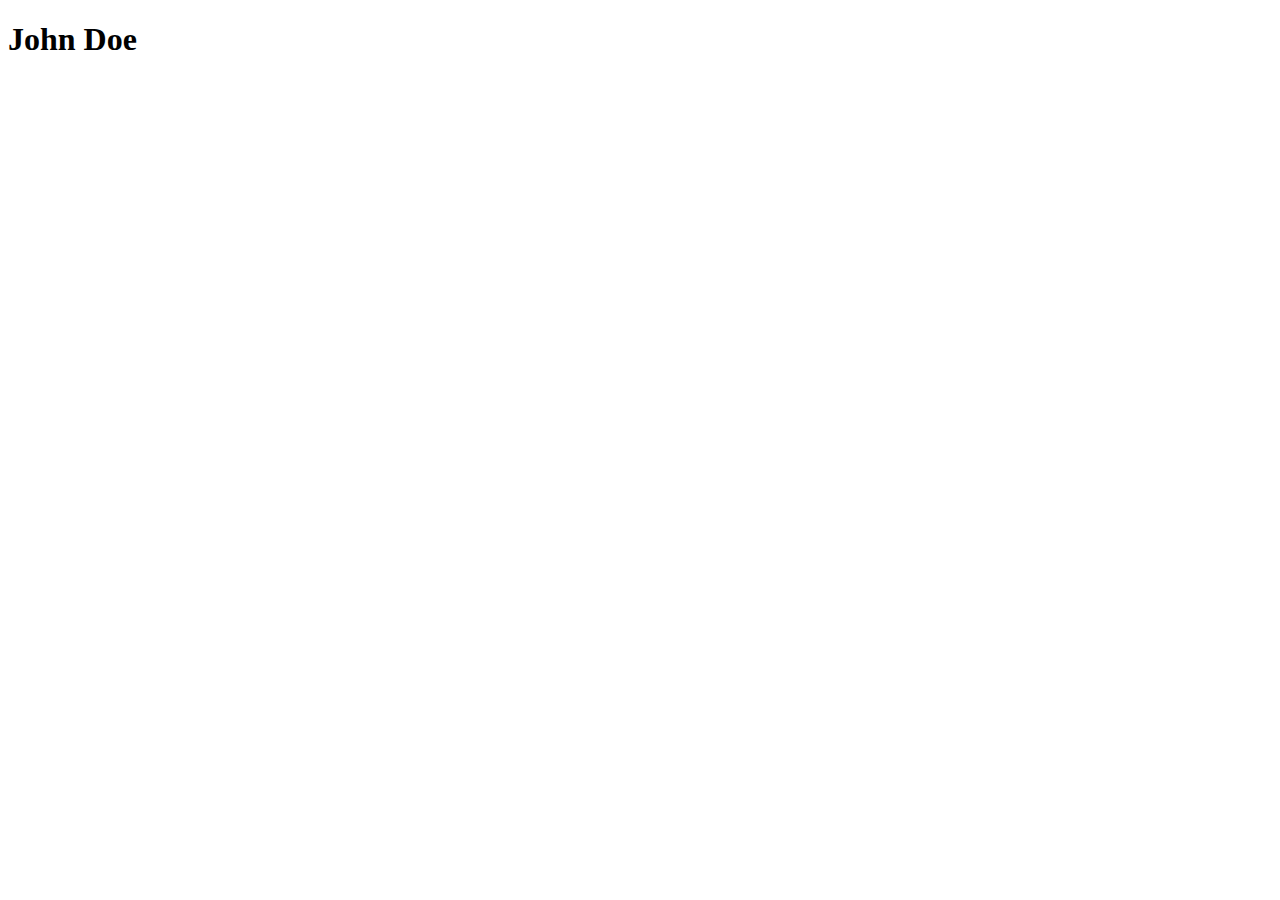
==== 4. Online Resume/index.html @ d27f2bf6 "add jpeg" ====
<!DOCTYPE html>
<html lang="en">
<head>
    <meta charset="UTF-8">
    <meta name="viewport" content="width=device-width, initial-scale=1.0">
    <title>My HTML Resume</title>
</head>
<body>
    <h1>John Doe</h1>
    <img src="" />
</body>
</html>
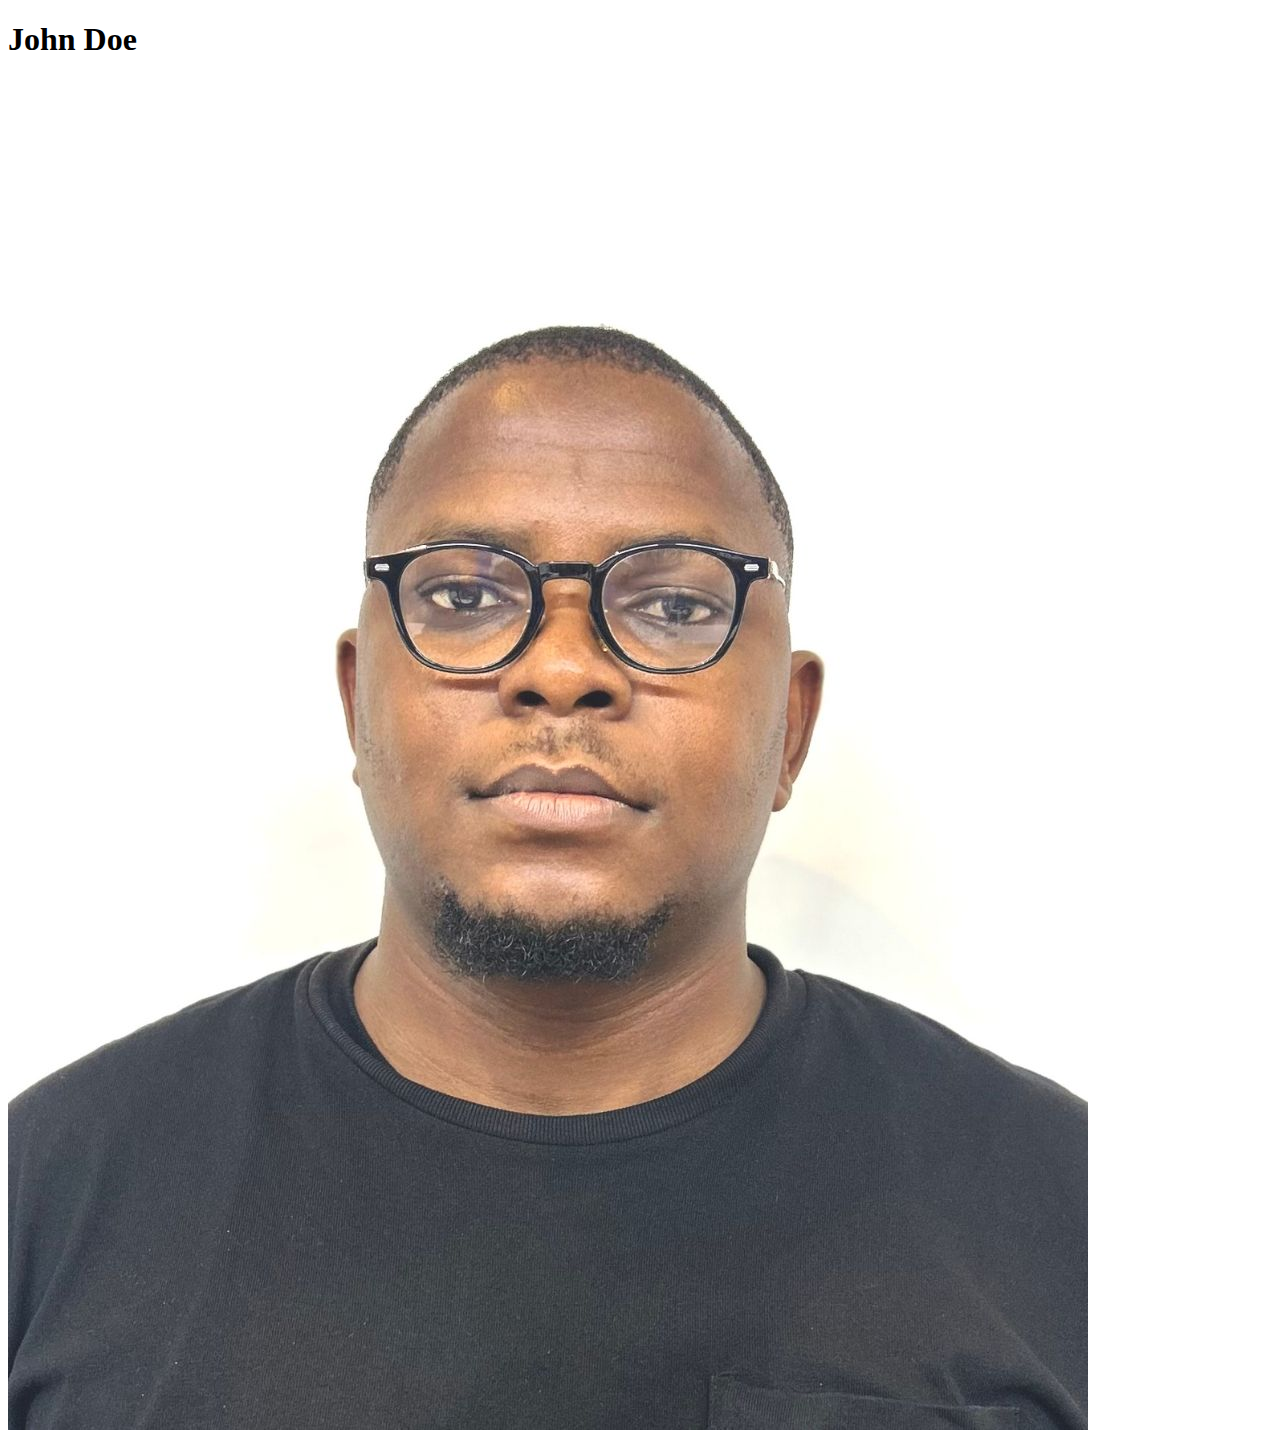
==== commit 64cbac48: "add image" ====
--- a/4. Online Resume/index.html
+++ b/4. Online Resume/index.html
@@ -7,6 +7,6 @@
 </head>
 <body>
     <h1>John Doe</h1>
-    <img src="" />
+    <img src="Images/Passport.jpg" jpg="max-width: 200"/>
 </body>
 </html>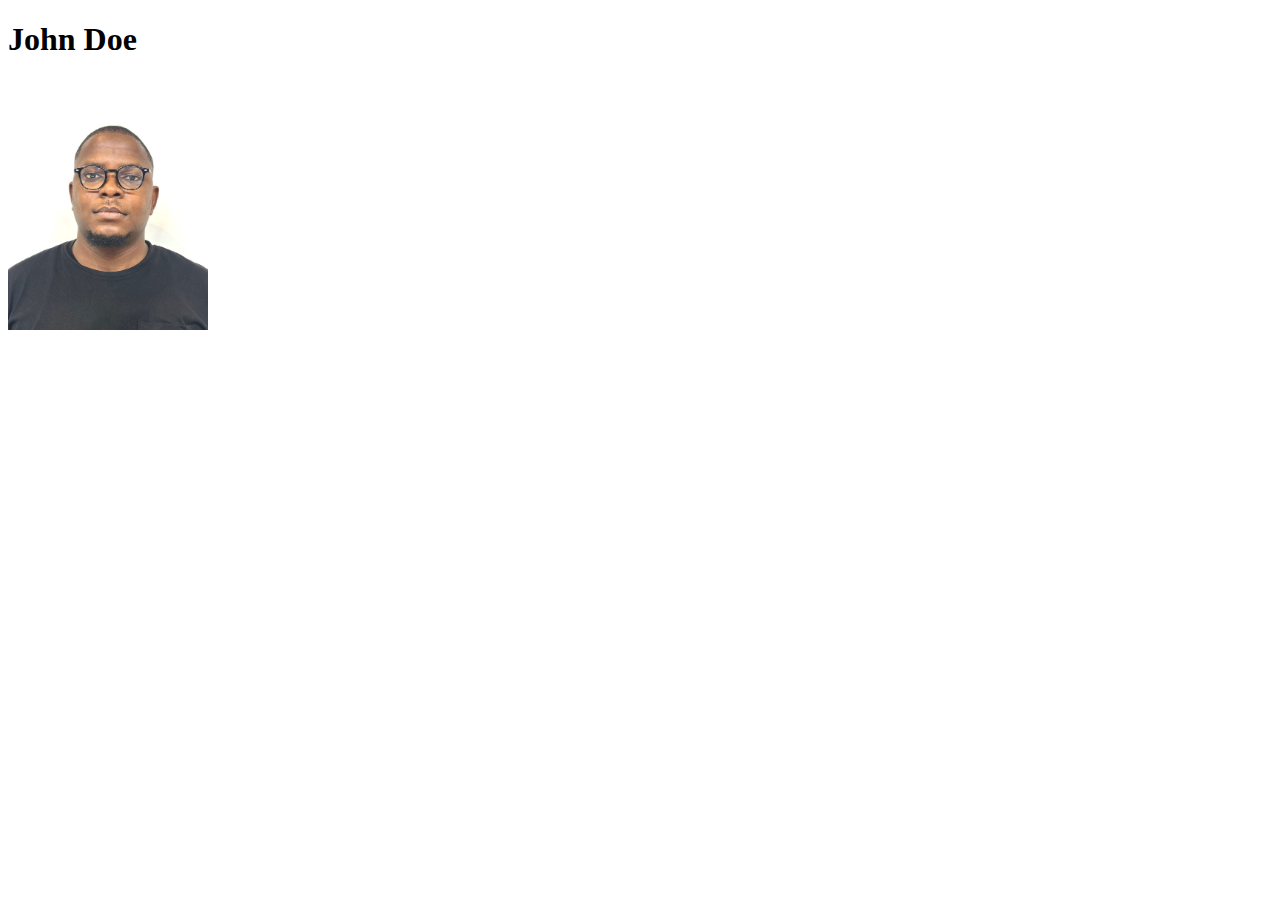
==== commit 7df70de9: "resize image with html" ====
--- a/4. Online Resume/index.html
+++ b/4. Online Resume/index.html
@@ -7,6 +7,6 @@
 </head>
 <body>
     <h1>John Doe</h1>
-    <img src="Images/Passport.jpg" jpg="max-width: 200"/>
+    <img src="Images/Passport.jpg" width="200"/>
 </body>
 </html>